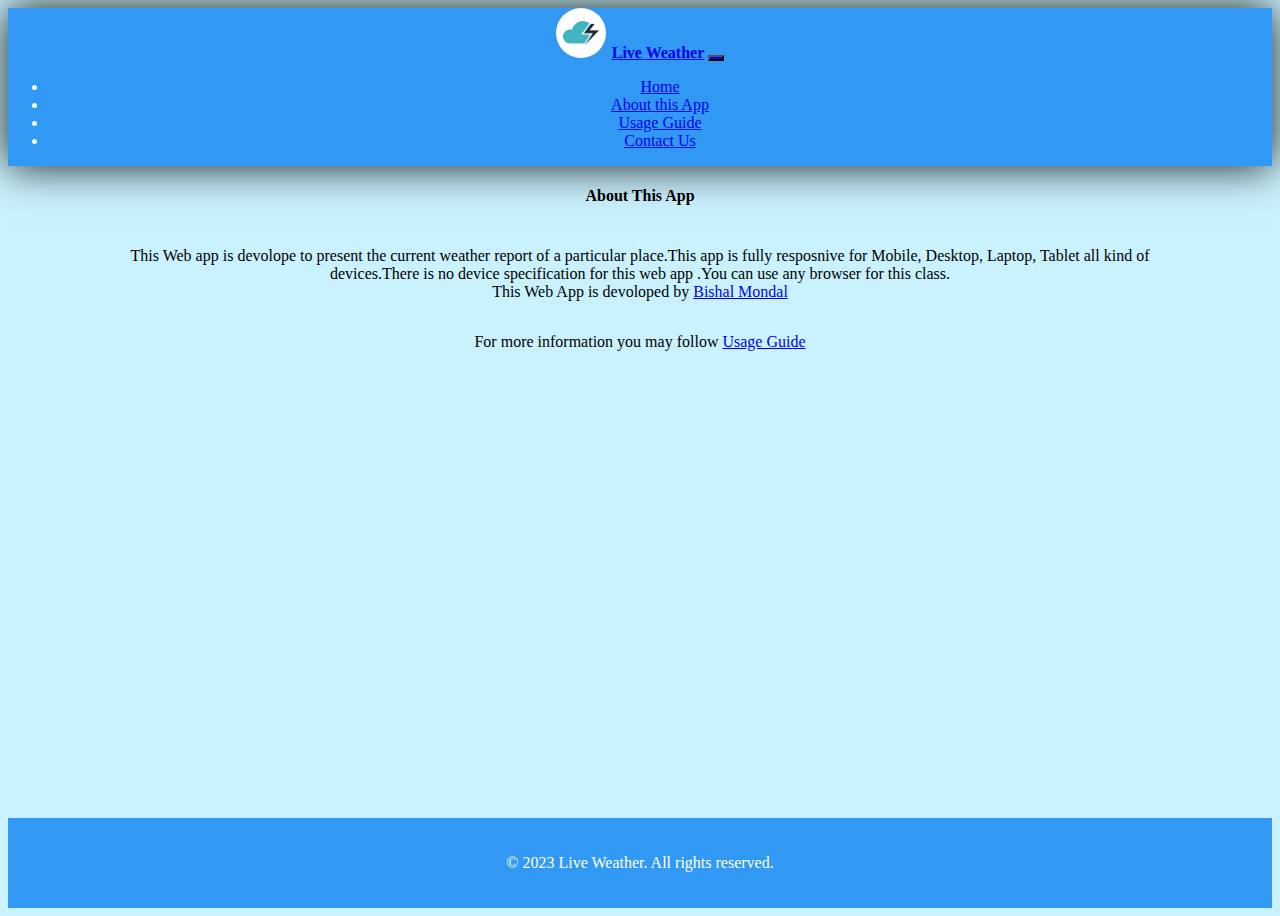
==== about.html @ 57e9d6e9 "Add files via upload" ====
<!doctype html>
<html lang="en">

<head>
    <link rel="icon" href="images.png">
    <meta charset="utf-8">
    <meta name="viewport" content="width=device-width, initial-scale=1">
    <title>Live Weather</title>
    <link href="https://cdn.jsdelivr.net/npm/bootstrap@5.2.3/dist/css/bootstrap.min.css" rel="stylesheet"
        integrity="sha384-rbsA2VBKQhggwzxH7pPCaAqO46MgnOM80zW1RWuH61DGLwZJEdK2Kadq2F9CUG65" crossorigin="anonymous">
    <link rel="stylesheet" href="./style.css">
    <style>
        body {
            min-height: 100vh;
            display: flex;
            flex-direction: column;
            text-align: center;
        }

        footer {
            margin-top: auto;
            padding: 20px;
            text-align: center;
            background-color: rgb(49, 153, 244);
            color: white;
        }
        p{
            margin-left: 100px;
            margin-right: 100px;
        }
        .content{
            margin-top: 20px;
        }
    </style>
</head>

<body>
    <nav class="navbar navbar-expand-lg  mb-4">
        <div class="container-fluid">
            <img  src="./images.png" alt="Live Weather">
            <a class="navbar-brand" href="./index.html"><b>Live Weather</b></a>
            <button class="navbar-toggler" type="button" data-bs-toggle="collapse"
                data-bs-target="#navbarSupportedContent" aria-controls="navbarSupportedContent" aria-expanded="false"
                aria-label="Toggle navigation">
                <span class="navbar-toggler-icon"></span>
            </button>
            <div class="collapse navbar-collapse" id="navbarSupportedContent">
                <ul class="navbar-nav me-auto mb-2 mb-lg-0">
                    <li class="nav-item">
                        <a class="nav-link active" aria-current="page" href="./index.html">Home</a>
                    </li>
                    <li class="nav-item">
                        <a class="nav-link" href="./about.html">About this App</a>
                    </li>
                    <li class="nav-item">
                        <a class="nav-link" href="./userguied.html">Usage Guide</a>
                    </li>
                    <li class="nav-item">
                        <a class="nav-link" href="./contact.html">Contact Us</a>
                    </li>
                </ul>
            </div>
        </div>
    </nav>
    <h4>About This App</h4>
    <p class="content">This Web app is devolope to present the current weather report of a particular place.This app is fully resposnive for Mobile, Desktop, Laptop, Tablet all kind of devices.There is no device specification for this web app .You can use any browser for this class. <br> This Web App is devoloped by <a href="./contact.html">Bishal Mondal</a> 
    </p>
    <p>For more information you may follow <a href="./userguied.html">Usage Guide</a></p>
    <footer>
        <p>© 2023 Live Weather. All rights reserved.</p>
    </footer>
    <script src="https://cdn.jsdelivr.net/npm/bootstrap@5.2.3/dist/js/bootstrap.bundle.min.js"
    integrity="sha384-kenU1KFdBIe4zVF0s0G1M5b4hcpxyD9F7jL+jjXkk+Q2h455rYXK/7HAuoJl+0I4"
    crossorigin="anonymous"></script>
</body>
</html>
---- style.css ----
.blue{
    background-color: rgb(13, 110, 250);
    color: white;
}
.table_heading{
    margin-bottom: 20px;
}
.navbar2{
    background-color: rgb(13, 110, 250);
}
button{
    background-color: blue;
}
body{
    background-color: #caf2fe;
}
nav{
    background-color: rgb(49, 153, 244);
    color:white;
    box-shadow: 0 0 40px #131618;

}
.btn{
    background-color: #031d5f;
    color:white;
}
.btn:hover{
    border:2px solid yellow;
    color:yellow;
}
.nav-link:hover{
    color: white;
    text-shadow: #131618;
}
.ta{
    text-align: left;
}
footer {
	padding: 20px;
	text-align: center;
    margin-top:100px;
	background-color: rgb(49, 153, 244);
	color: white;
}
img{
    height:50px;
    width:50px;
    border-radius: 50%;
    margin-right: 2px;
}
nav >ul{
    justify-content: center;
}
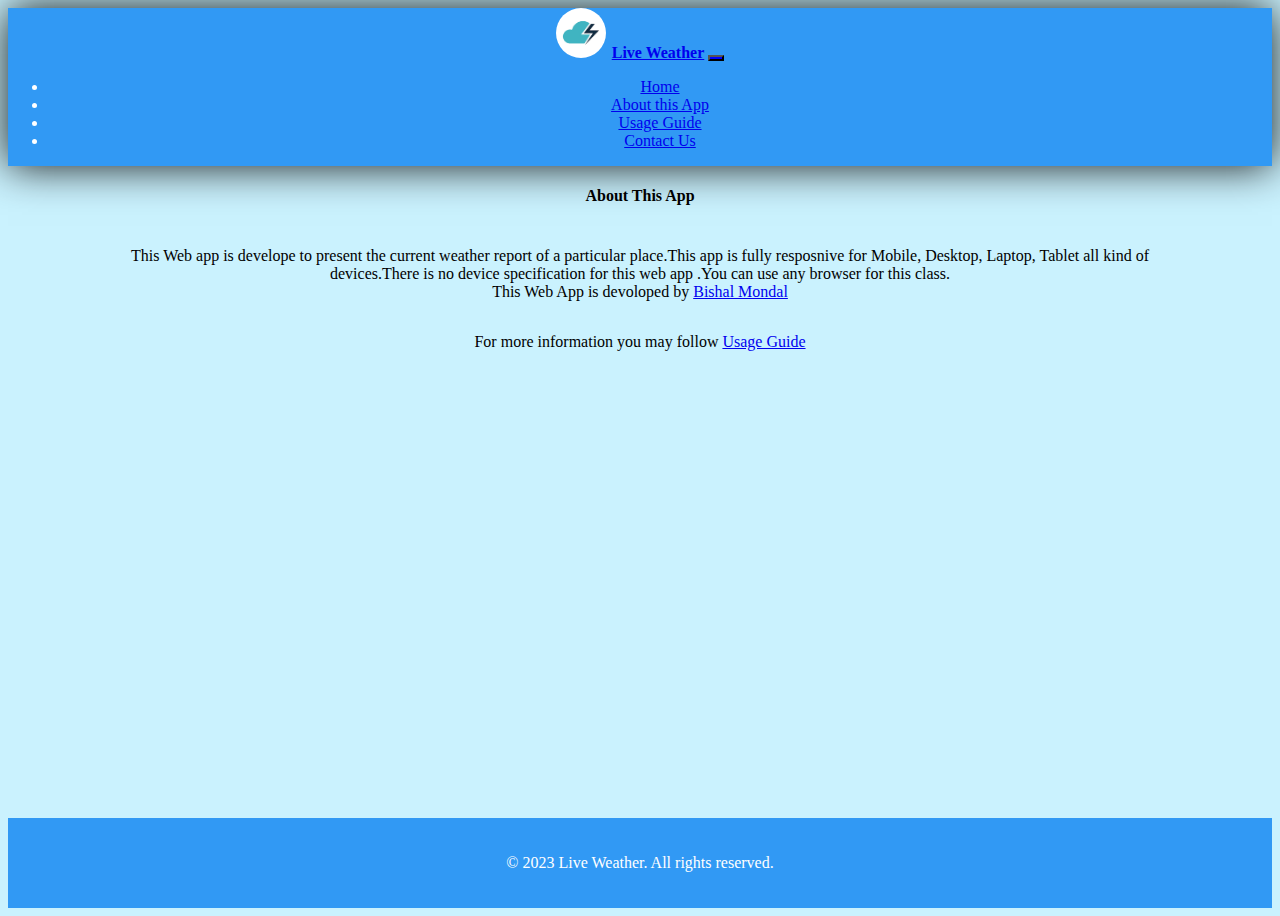
==== commit 5259aa45: "Update about.html" ====
--- a/about.html
+++ b/about.html
@@ -63,7 +63,7 @@
         </div>
     </nav>
     <h4>About This App</h4>
-    <p class="content">This Web app is devolope to present the current weather report of a particular place.This app is fully resposnive for Mobile, Desktop, Laptop, Tablet all kind of devices.There is no device specification for this web app .You can use any browser for this class. <br> This Web App is devoloped by <a href="./contact.html">Bishal Mondal</a> 
+    <p class="content">This Web app is develope to present the current weather report of a particular place.This app is fully resposnive for Mobile, Desktop, Laptop, Tablet all kind of devices.There is no device specification for this web app .You can use any browser for this class. <br> This Web App is devoloped by <a href="./contact.html">Bishal Mondal</a> 
     </p>
     <p>For more information you may follow <a href="./userguied.html">Usage Guide</a></p>
     <footer>
@@ -73,4 +73,4 @@
     integrity="sha384-kenU1KFdBIe4zVF0s0G1M5b4hcpxyD9F7jL+jjXkk+Q2h455rYXK/7HAuoJl+0I4"
     crossorigin="anonymous"></script>
 </body>
-</html>+</html>
